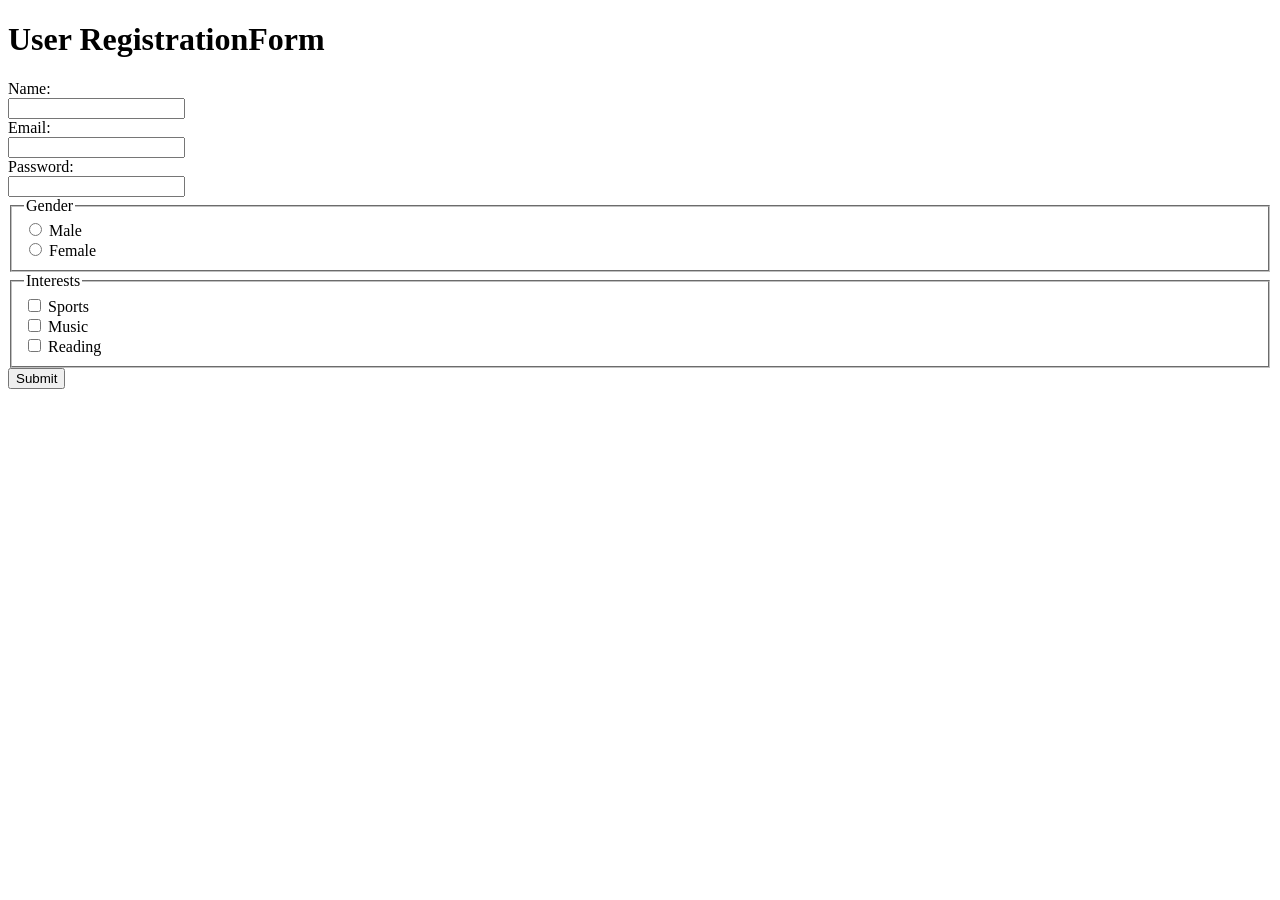
==== index.html @ 6df4d4b0 "just a small change to see how commiting a file from vs code directly into github would work like." ====
<!DOCTYPE html>
<html lang="en">
<head>
    <meta charset="UTF-8">
    <meta name="viewport" content="width=device-width, initial-scale=1.0">
    <title>User Registration Form</title>
</head>
<body>
    <h1>User RegistrationForm</h1>

    <form action="#" method="POST">

        <div>
            <label for="name">Name:</label><br>
            <input type="text" id="name" name="name" required>
        </div>

        <div>
            <label for="email">Email:</label><br>
            <input type="email" id="email" name="email" required>
        </div>

        <div>
            <label for="password">Password:</label><br>
            <input type="password" id="password" name="password" minlength="6" required>
        </div>

        <fieldset>
            <legend>Gender</legend>

            <input type="radio" id="male" name="gender" value="male" required>
            <label for="male">Male</label><br>

            <input type="radio" id="female" name="gender" value="female">
            <label for="female">Female</label>
        </fieldset>

        <fieldset>
            <legend>Interests</legend>

            <input type="checkbox" id="sports" name="interests" value="sports">
            <label for="sports">Sports</label><br>

            <input type="checkbox" id="music" name="interests" value="music">
            <label for="music">Music</label><br>

            <input type="checkbox" id="reading" name="interests" value="reading">
            <label for="reading">Reading</label>
        </fieldset>

        <div>
            <input type="submit" value="Submit">
        </div>

    </form>
</body>
</html>
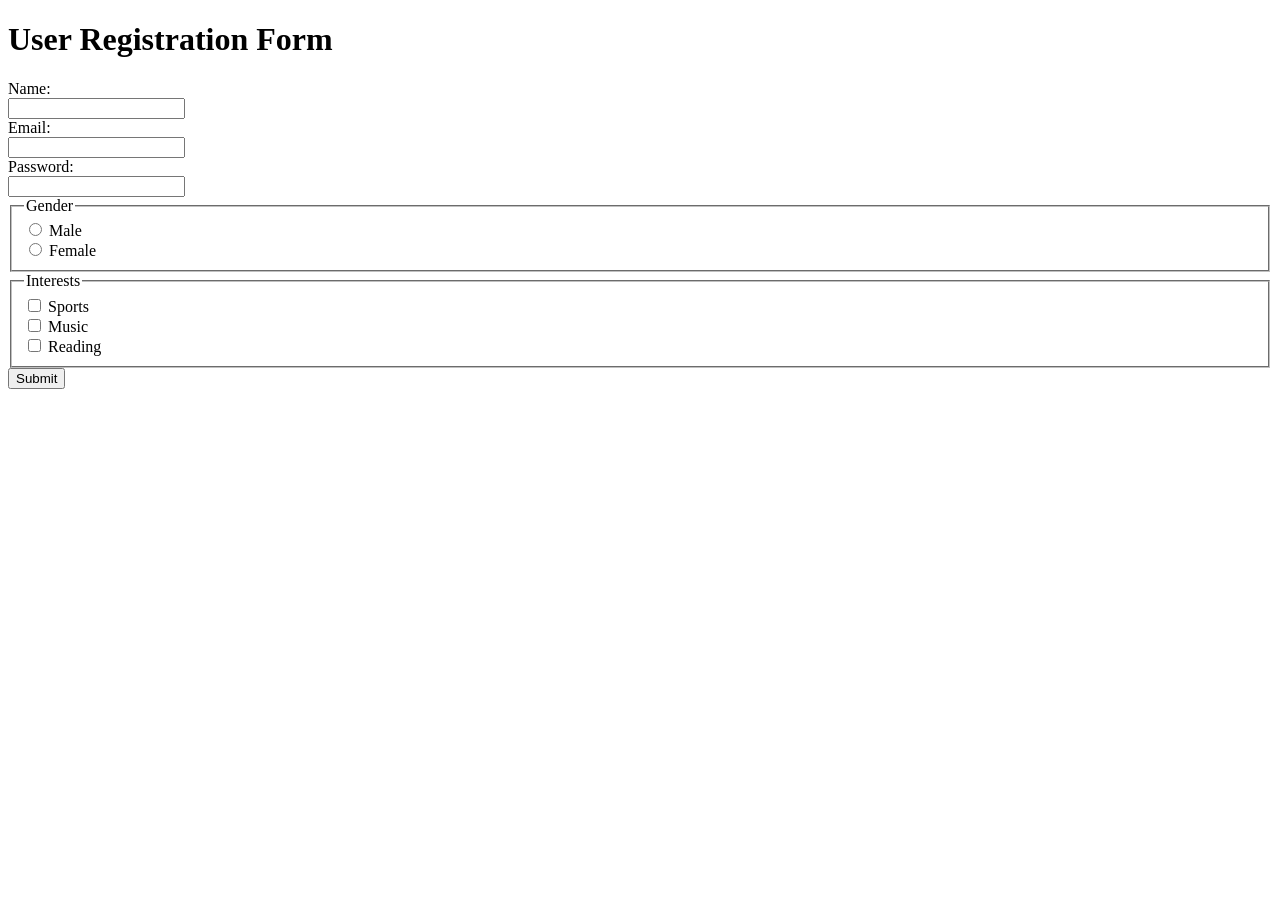
==== commit c38f30ea: "jk" ====
--- a/index.html
+++ b/index.html
@@ -6,7 +6,7 @@
     <title>User Registration Form</title>
 </head>
 <body>
-    <h1>User RegistrationForm</h1>
+    <h1>User Registration Form</h1>
 
     <form action="#" method="POST">
 
